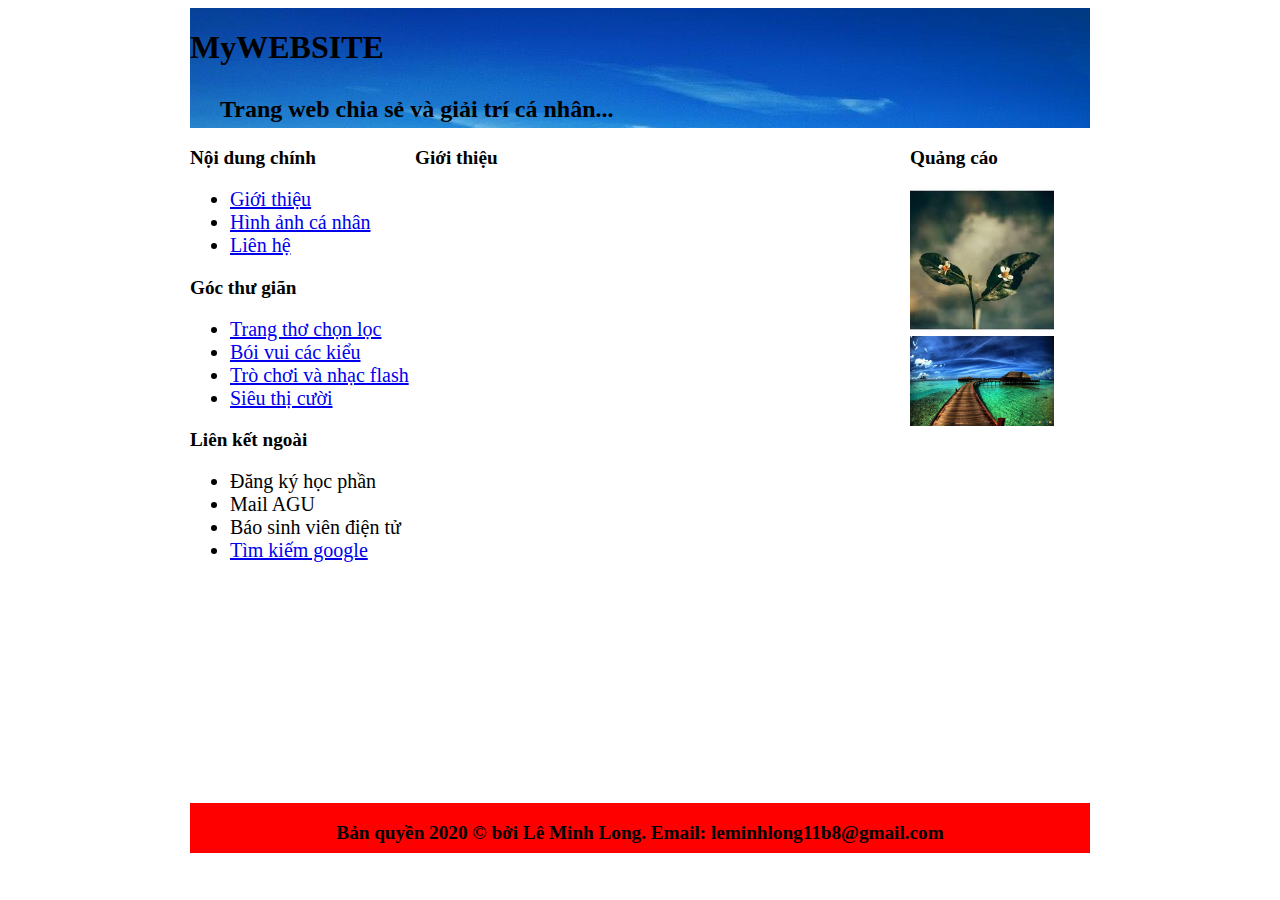
==== bt18/bt18.html @ 2e2a9a28 "Merge pull request #4 from LeMinhLong0106/LeMinhLong" ====
<!DOCTYPE html>
<html lang="vi">
<head>
    <meta charset="utf-8">
    <title>Bài tập 18</title>
    <link rel="stylesheet" href="bt18.css">
</head>
<body>
    <div id="khung">
        <header>
            <h1>MyWEBSITE</h1>
            <h2>Trang web chia sẻ và giải trí cá nhân...</h2>  
        </header>

        <aside>
            <p>Nội dung chính</p>
            <ul>
                <li><a href="gioithieu.html">Giới thiệu</a></li>
                <li><a href="hinhanh.html">Hình ảnh cá nhân</a></li>
                <li><a href="lienhe.html">Liên hệ</a></li>
            </ul>
            <p>Góc thư giãn</p>
            <ul>
                <li><a href="bt18.html">Trang thơ chọn lọc</a></li>
                <li><a href="bt18.html">Bói vui các kiểu</a></li>
                <li><a href="bt18.html">Trò chơi và nhạc flash</a></li>
                <li><a href="bt18.html">Siêu thị cười</a></li>
            </ul>
            <p>Liên kết ngoài</p>
            <ul>
                <li>Đăng ký học phần</li>
                <li>Mail AGU</li>
                <li>Báo sinh viên điện tử</li>
                <li><a href="https://www.google.com.vn/">Tìm kiếm google</a></li>
            </ul>
        </aside>

        <nav>
            <p>Quảng cáo</p>
            <img id="a1" src="q1.jpg">
            <img id="a1" src="q2.jpeg">    
            
        </nav>

        <section>
            <p>Giới thiệu</p>
        </section>

        <footer>
           <p id="ft">Bản quyền 2020 &copy bởi Lê Minh Long. Email: leminhlong11b8@gmail.com</p> 
        </footer>    
    </div>
    
</body>
</html>
---- bt18/bt18.css ----
#khung{
	width: 900px;
	margin: 0 auto;
	max-width: 100%;
}
header{
	width:100%;
	height: 120px;
	background-image: url("bautroi.jpg");
	background-repeat: repeat-x;
	float: left;
}
nav{
	width: 20%;
	height: 75vh;
	float: right;
}
p{
	font: bold 120% Tahoma;
}
section{
	width: 55%;
	height: 75vh;
	float: left;
}
aside{
	width: 25%;
	height: 75vh;
	float: left;
}
footer{
	width: 900px;
	height: 50px;
	float: left;
	background-color: red;
}
li{
	font: 100 15pt "Times New Roman"
}
#td{
	color: pink;
	font-size: 30px;
	text-shadow: 1px 1px 2px black, 0 0 25px blue, 0 0 5px darkblue;
	padding: 5px;
}
h2{
	font-weight: bold;
	margin: 30px;
}
section img{
	width: 20%;
	height: auto;
}
footer span{
	text-align: center;
}
#ft{
	text-align: center;
}
#a1{
	width: 80%;
	height: auto;
}
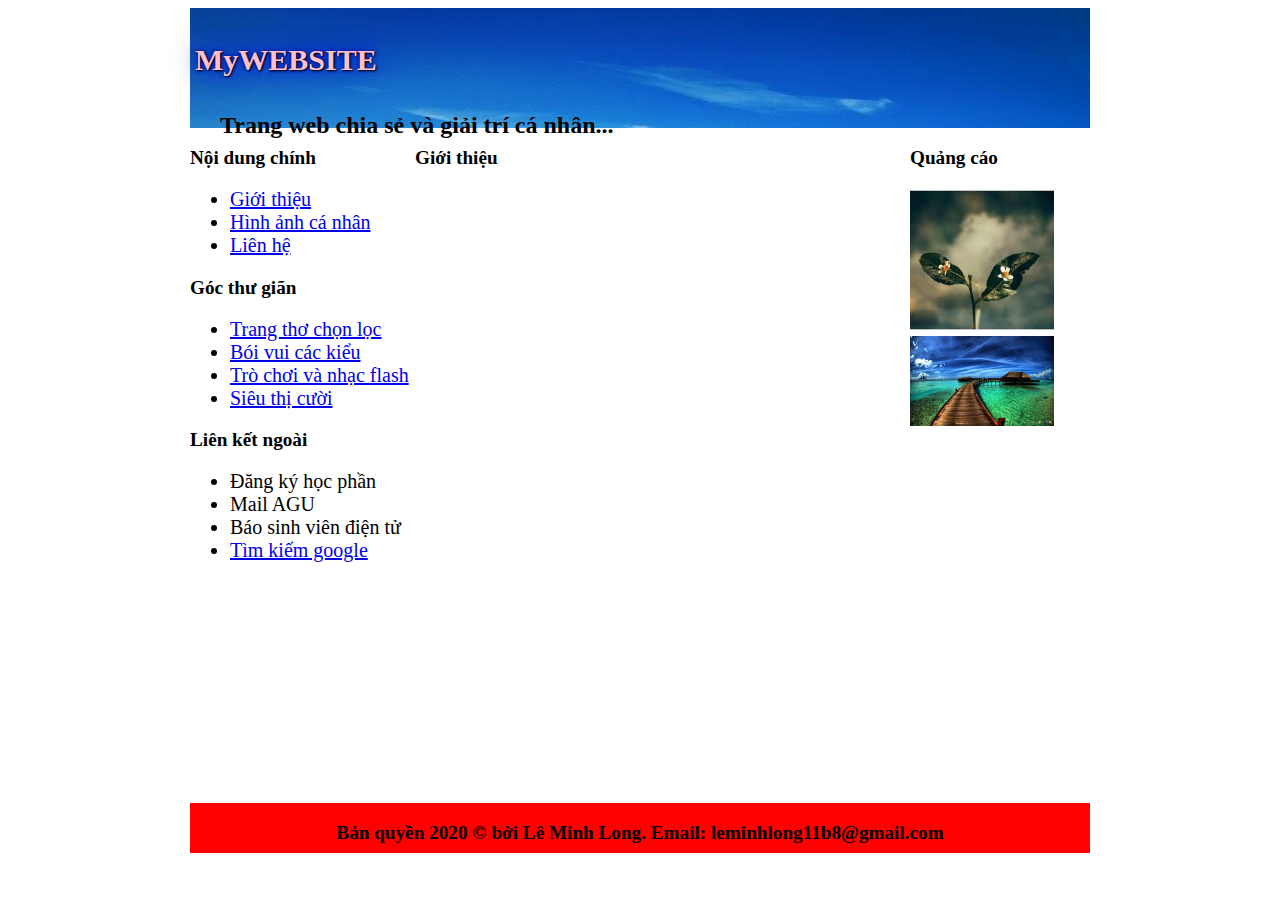
==== commit 3afb6120: "Update bt18.html" ====
--- a/bt18/bt18.html
+++ b/bt18/bt18.html
@@ -8,7 +8,7 @@
 <body>
     <div id="khung">
         <header>
-            <h1>MyWEBSITE</h1>
+            <p id="td">MyWEBSITE</p>
             <h2>Trang web chia sẻ và giải trí cá nhân...</h2>  
         </header>
 
